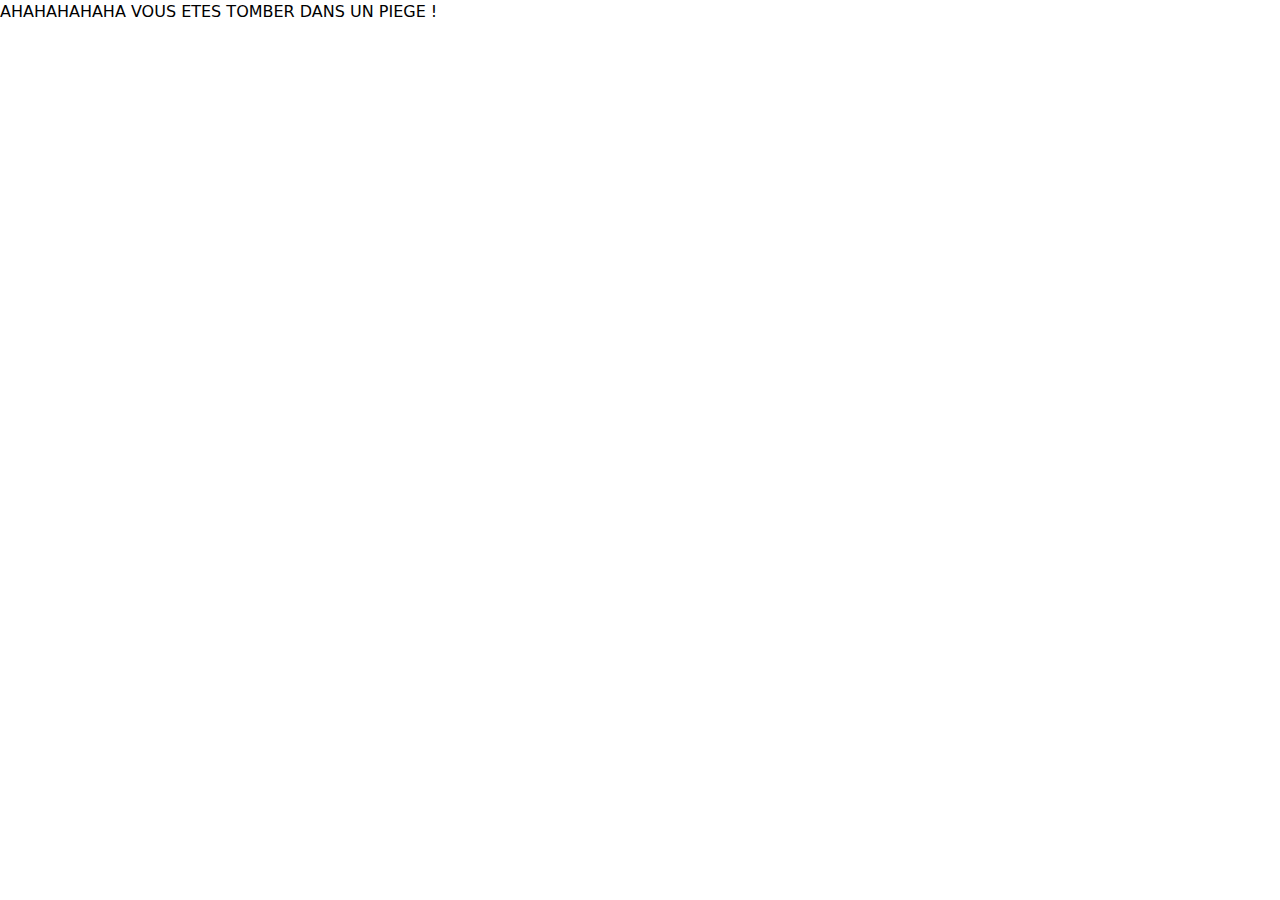
==== trap.html @ 4587296a "width modif and add trap page" ====
<html lang="en">
<head>
    <meta charset="UTF-8">
    <meta name="viewport" content="width=device-width, initial-scale=1.0">
    <link rel="stylesheet" href="src/output.css">
    <script src="main.js"></script>
    <title>C'est un piège ! </title>
</head>
<body>
    <div>
        <h1>AHAHAHAHAHA VOUS ETES TOMBER DANS UN PIEGE !</h1>
    </div>

    <div>
        <iframe width="560" height="315" 
        src="https://www.youtube.com/embed/xvFZjo5PgG0?autoplay=1" 
        frameborder="0" allow="autoplay; encrypted-media" allowfullscreen>
    </iframe>
    </div>
</body>
</html>
---- src/output.css ----
*, ::before, ::after {
  --tw-border-spacing-x: 0;
  --tw-border-spacing-y: 0;
  --tw-translate-x: 0;
  --tw-translate-y: 0;
  --tw-rotate: 0;
  --tw-skew-x: 0;
  --tw-skew-y: 0;
  --tw-scale-x: 1;
  --tw-scale-y: 1;
  --tw-pan-x:  ;
  --tw-pan-y:  ;
  --tw-pinch-zoom:  ;
  --tw-scroll-snap-strictness: proximity;
  --tw-gradient-from-position:  ;
  --tw-gradient-via-position:  ;
  --tw-gradient-to-position:  ;
  --tw-ordinal:  ;
  --tw-slashed-zero:  ;
  --tw-numeric-figure:  ;
  --tw-numeric-spacing:  ;
  --tw-numeric-fraction:  ;
  --tw-ring-inset:  ;
  --tw-ring-offset-width: 0px;
  --tw-ring-offset-color: #fff;
  --tw-ring-color: rgb(59 130 246 / 0.5);
  --tw-ring-offset-shadow: 0 0 #0000;
  --tw-ring-shadow: 0 0 #0000;
  --tw-shadow: 0 0 #0000;
  --tw-shadow-colored: 0 0 #0000;
  --tw-blur:  ;
  --tw-brightness:  ;
  --tw-contrast:  ;
  --tw-grayscale:  ;
  --tw-hue-rotate:  ;
  --tw-invert:  ;
  --tw-saturate:  ;
  --tw-sepia:  ;
  --tw-drop-shadow:  ;
  --tw-backdrop-blur:  ;
  --tw-backdrop-brightness:  ;
  --tw-backdrop-contrast:  ;
  --tw-backdrop-grayscale:  ;
  --tw-backdrop-hue-rotate:  ;
  --tw-backdrop-invert:  ;
  --tw-backdrop-opacity:  ;
  --tw-backdrop-saturate:  ;
  --tw-backdrop-sepia:  ;
  --tw-contain-size:  ;
  --tw-contain-layout:  ;
  --tw-contain-paint:  ;
  --tw-contain-style:  ;
}

::backdrop {
  --tw-border-spacing-x: 0;
  --tw-border-spacing-y: 0;
  --tw-translate-x: 0;
  --tw-translate-y: 0;
  --tw-rotate: 0;
  --tw-skew-x: 0;
  --tw-skew-y: 0;
  --tw-scale-x: 1;
  --tw-scale-y: 1;
  --tw-pan-x:  ;
  --tw-pan-y:  ;
  --tw-pinch-zoom:  ;
  --tw-scroll-snap-strictness: proximity;
  --tw-gradient-from-position:  ;
  --tw-gradient-via-position:  ;
  --tw-gradient-to-position:  ;
  --tw-ordinal:  ;
  --tw-slashed-zero:  ;
  --tw-numeric-figure:  ;
  --tw-numeric-spacing:  ;
  --tw-numeric-fraction:  ;
  --tw-ring-inset:  ;
  --tw-ring-offset-width: 0px;
  --tw-ring-offset-color: #fff;
  --tw-ring-color: rgb(59 130 246 / 0.5);
  --tw-ring-offset-shadow: 0 0 #0000;
  --tw-ring-shadow: 0 0 #0000;
  --tw-shadow: 0 0 #0000;
  --tw-shadow-colored: 0 0 #0000;
  --tw-blur:  ;
  --tw-brightness:  ;
  --tw-contrast:  ;
  --tw-grayscale:  ;
  --tw-hue-rotate:  ;
  --tw-invert:  ;
  --tw-saturate:  ;
  --tw-sepia:  ;
  --tw-drop-shadow:  ;
  --tw-backdrop-blur:  ;
  --tw-backdrop-brightness:  ;
  --tw-backdrop-contrast:  ;
  --tw-backdrop-grayscale:  ;
  --tw-backdrop-hue-rotate:  ;
  --tw-backdrop-invert:  ;
  --tw-backdrop-opacity:  ;
  --tw-backdrop-saturate:  ;
  --tw-backdrop-sepia:  ;
  --tw-contain-size:  ;
  --tw-contain-layout:  ;
  --tw-contain-paint:  ;
  --tw-contain-style:  ;
}

/*
! tailwindcss v3.4.14 | MIT License | https://tailwindcss.com
*/

/*
1. Prevent padding and border from affecting element width. (https://github.com/mozdevs/cssremedy/issues/4)
2. Allow adding a border to an element by just adding a border-width. (https://github.com/tailwindcss/tailwindcss/pull/116)
*/

*,
::before,
::after {
  box-sizing: border-box;
  /* 1 */
  border-width: 0;
  /* 2 */
  border-style: solid;
  /* 2 */
  border-color: #e5e7eb;
  /* 2 */
}

::before,
::after {
  --tw-content: '';
}

/*
1. Use a consistent sensible line-height in all browsers.
2. Prevent adjustments of font size after orientation changes in iOS.
3. Use a more readable tab size.
4. Use the user's configured `sans` font-family by default.
5. Use the user's configured `sans` font-feature-settings by default.
6. Use the user's configured `sans` font-variation-settings by default.
7. Disable tap highlights on iOS
*/

html,
:host {
  line-height: 1.5;
  /* 1 */
  -webkit-text-size-adjust: 100%;
  /* 2 */
  -moz-tab-size: 4;
  /* 3 */
  -o-tab-size: 4;
     tab-size: 4;
  /* 3 */
  font-family: ui-sans-serif, system-ui, sans-serif, "Apple Color Emoji", "Segoe UI Emoji", "Segoe UI Symbol", "Noto Color Emoji";
  /* 4 */
  font-feature-settings: normal;
  /* 5 */
  font-variation-settings: normal;
  /* 6 */
  -webkit-tap-highlight-color: transparent;
  /* 7 */
}

/*
1. Remove the margin in all browsers.
2. Inherit line-height from `html` so users can set them as a class directly on the `html` element.
*/

body {
  margin: 0;
  /* 1 */
  line-height: inherit;
  /* 2 */
}

/*
1. Add the correct height in Firefox.
2. Correct the inheritance of border color in Firefox. (https://bugzilla.mozilla.org/show_bug.cgi?id=190655)
3. Ensure horizontal rules are visible by default.
*/

hr {
  height: 0;
  /* 1 */
  color: inherit;
  /* 2 */
  border-top-width: 1px;
  /* 3 */
}

/*
Add the correct text decoration in Chrome, Edge, and Safari.
*/

abbr:where([title]) {
  -webkit-text-decoration: underline dotted;
          text-decoration: underline dotted;
}

/*
Remove the default font size and weight for headings.
*/

h1,
h2,
h3,
h4,
h5,
h6 {
  font-size: inherit;
  font-weight: inherit;
}

/*
Reset links to optimize for opt-in styling instead of opt-out.
*/

a {
  color: inherit;
  text-decoration: inherit;
}

/*
Add the correct font weight in Edge and Safari.
*/

b,
strong {
  font-weight: bolder;
}

/*
1. Use the user's configured `mono` font-family by default.
2. Use the user's configured `mono` font-feature-settings by default.
3. Use the user's configured `mono` font-variation-settings by default.
4. Correct the odd `em` font sizing in all browsers.
*/

code,
kbd,
samp,
pre {
  font-family: ui-monospace, SFMono-Regular, Menlo, Monaco, Consolas, "Liberation Mono", "Courier New", monospace;
  /* 1 */
  font-feature-settings: normal;
  /* 2 */
  font-variation-settings: normal;
  /* 3 */
  font-size: 1em;
  /* 4 */
}

/*
Add the correct font size in all browsers.
*/

small {
  font-size: 80%;
}

/*
Prevent `sub` and `sup` elements from affecting the line height in all browsers.
*/

sub,
sup {
  font-size: 75%;
  line-height: 0;
  position: relative;
  vertical-align: baseline;
}

sub {
  bottom: -0.25em;
}

sup {
  top: -0.5em;
}

/*
1. Remove text indentation from table contents in Chrome and Safari. (https://bugs.chromium.org/p/chromium/issues/detail?id=999088, https://bugs.webkit.org/show_bug.cgi?id=201297)
2. Correct table border color inheritance in all Chrome and Safari. (https://bugs.chromium.org/p/chromium/issues/detail?id=935729, https://bugs.webkit.org/show_bug.cgi?id=195016)
3. Remove gaps between table borders by default.
*/

table {
  text-indent: 0;
  /* 1 */
  border-color: inherit;
  /* 2 */
  border-collapse: collapse;
  /* 3 */
}

/*
1. Change the font styles in all browsers.
2. Remove the margin in Firefox and Safari.
3. Remove default padding in all browsers.
*/

button,
input,
optgroup,
select,
textarea {
  font-family: inherit;
  /* 1 */
  font-feature-settings: inherit;
  /* 1 */
  font-variation-settings: inherit;
  /* 1 */
  font-size: 100%;
  /* 1 */
  font-weight: inherit;
  /* 1 */
  line-height: inherit;
  /* 1 */
  letter-spacing: inherit;
  /* 1 */
  color: inherit;
  /* 1 */
  margin: 0;
  /* 2 */
  padding: 0;
  /* 3 */
}

/*
Remove the inheritance of text transform in Edge and Firefox.
*/

button,
select {
  text-transform: none;
}

/*
1. Correct the inability to style clickable types in iOS and Safari.
2. Remove default button styles.
*/

button,
input:where([type='button']),
input:where([type='reset']),
input:where([type='submit']) {
  -webkit-appearance: button;
  /* 1 */
  background-color: transparent;
  /* 2 */
  background-image: none;
  /* 2 */
}

/*
Use the modern Firefox focus style for all focusable elements.
*/

:-moz-focusring {
  outline: auto;
}

/*
Remove the additional `:invalid` styles in Firefox. (https://github.com/mozilla/gecko-dev/blob/2f9eacd9d3d995c937b4251a5557d95d494c9be1/layout/style/res/forms.css#L728-L737)
*/

:-moz-ui-invalid {
  box-shadow: none;
}

/*
Add the correct vertical alignment in Chrome and Firefox.
*/

progress {
  vertical-align: baseline;
}

/*
Correct the cursor style of increment and decrement buttons in Safari.
*/

::-webkit-inner-spin-button,
::-webkit-outer-spin-button {
  height: auto;
}

/*
1. Correct the odd appearance in Chrome and Safari.
2. Correct the outline style in Safari.
*/

[type='search'] {
  -webkit-appearance: textfield;
  /* 1 */
  outline-offset: -2px;
  /* 2 */
}

/*
Remove the inner padding in Chrome and Safari on macOS.
*/

::-webkit-search-decoration {
  -webkit-appearance: none;
}

/*
1. Correct the inability to style clickable types in iOS and Safari.
2. Change font properties to `inherit` in Safari.
*/

::-webkit-file-upload-button {
  -webkit-appearance: button;
  /* 1 */
  font: inherit;
  /* 2 */
}

/*
Add the correct display in Chrome and Safari.
*/

summary {
  display: list-item;
}

/*
Removes the default spacing and border for appropriate elements.
*/

blockquote,
dl,
dd,
h1,
h2,
h3,
h4,
h5,
h6,
hr,
figure,
p,
pre {
  margin: 0;
}

fieldset {
  margin: 0;
  padding: 0;
}

legend {
  padding: 0;
}

ol,
ul,
menu {
  list-style: none;
  margin: 0;
  padding: 0;
}

/*
Reset default styling for dialogs.
*/

dialog {
  padding: 0;
}

/*
Prevent resizing textareas horizontally by default.
*/

textarea {
  resize: vertical;
}

/*
1. Reset the default placeholder opacity in Firefox. (https://github.com/tailwindlabs/tailwindcss/issues/3300)
2. Set the default placeholder color to the user's configured gray 400 color.
*/

input::-moz-placeholder, textarea::-moz-placeholder {
  opacity: 1;
  /* 1 */
  color: #9ca3af;
  /* 2 */
}

input::placeholder,
textarea::placeholder {
  opacity: 1;
  /* 1 */
  color: #9ca3af;
  /* 2 */
}

/*
Set the default cursor for buttons.
*/

button,
[role="button"] {
  cursor: pointer;
}

/*
Make sure disabled buttons don't get the pointer cursor.
*/

:disabled {
  cursor: default;
}

/*
1. Make replaced elements `display: block` by default. (https://github.com/mozdevs/cssremedy/issues/14)
2. Add `vertical-align: middle` to align replaced elements more sensibly by default. (https://github.com/jensimmons/cssremedy/issues/14#issuecomment-634934210)
   This can trigger a poorly considered lint error in some tools but is included by design.
*/

img,
svg,
video,
canvas,
audio,
iframe,
embed,
object {
  display: block;
  /* 1 */
  vertical-align: middle;
  /* 2 */
}

/*
Constrain images and videos to the parent width and preserve their intrinsic aspect ratio. (https://github.com/mozdevs/cssremedy/issues/14)
*/

img,
video {
  max-width: 100%;
  height: auto;
}

/* Make elements with the HTML hidden attribute stay hidden by default */

[hidden]:where(:not([hidden="until-found"])) {
  display: none;
}

.float-right {
  float: right;
}

.float-left {
  float: left;
}

.m-3 {
  margin: 0.75rem;
}

.mb-5 {
  margin-bottom: 1.25rem;
}

.ml-10 {
  margin-left: 2.5rem;
}

.mr-5 {
  margin-right: 1.25rem;
}

.mt-10 {
  margin-top: 2.5rem;
}

.mt-6 {
  margin-top: 1.5rem;
}

.ml-6 {
  margin-left: 1.5rem;
}

.flex {
  display: flex;
}

.inline-flex {
  display: inline-flex;
}

.w-5 {
  width: 1.25rem;
}

.w-\[20\%\] {
  width: 20%;
}

.w-\[44\%\] {
  width: 44%;
}

.w-\[45\%\] {
  width: 45%;
}

.w-16 {
  width: 4rem;
}

.w-\[40\%\] {
  width: 40%;
}

.w-\[47\%\] {
  width: 47%;
}

.w-\[80\%\] {
  width: 80%;
}

.w-\[100\%\] {
  width: 100%;
}

.w-\[90\%\] {
  width: 90%;
}

.flex-wrap {
  flex-wrap: wrap;
}

.items-center {
  align-items: center;
}

.justify-center {
  justify-content: center;
}

.rounded-2xl {
  border-radius: 1rem;
}

.rounded-xl {
  border-radius: 0.75rem;
}

.rounded-t-2xl {
  border-top-left-radius: 1rem;
  border-top-right-radius: 1rem;
}

.border-2 {
  border-width: 2px;
}

.border-csb_yellow {
  --tw-border-opacity: 1;
  border-color: rgb(255 201 95 / var(--tw-border-opacity));
}

.bg-csb_blue {
  --tw-bg-opacity: 1;
  background-color: rgb(1 85 105 / var(--tw-bg-opacity));
}

.bg-csb_bordeaux {
  --tw-bg-opacity: 1;
  background-color: rgb(146 52 66 / var(--tw-bg-opacity));
}

.bg-csb_yellow {
  --tw-bg-opacity: 1;
  background-color: rgb(255 201 95 / var(--tw-bg-opacity));
}

.text-2xl {
  font-size: 1.5rem;
  line-height: 2rem;
}

.text-xl {
  font-size: 1.25rem;
  line-height: 1.75rem;
}

.font-bold {
  font-weight: 700;
}

.text-csb_yellow {
  --tw-text-opacity: 1;
  color: rgb(255 201 95 / var(--tw-text-opacity));
}

@media (min-width: 768px) {
  .md\:w-32 {
    width: 8rem;
  }
}
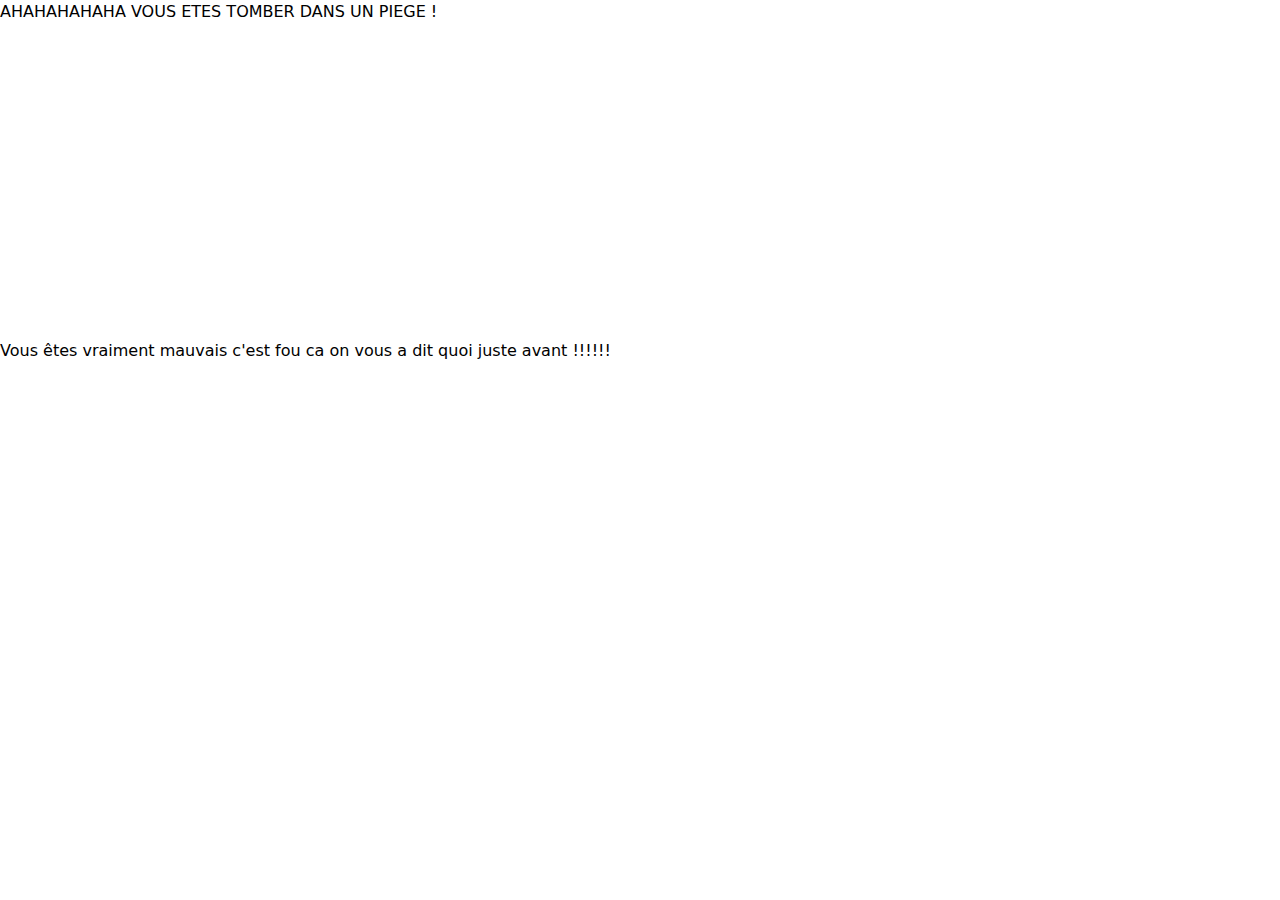
==== commit ecf1755b: "test d'une nouvelle page" ====
--- a/trap.html
+++ b/trap.html
@@ -17,5 +17,8 @@
         frameborder="0" allow="autoplay; encrypted-media" allowfullscreen>
     </iframe>
     </div>
+    <div>
+        <p>Vous êtes vraiment mauvais c'est fou ca on vous a dit quoi juste avant !!!!!!</p>
+    </div>
 </body>
 </html>--- a/src/output.css
+++ b/src/output.css
@@ -107,7 +107,7 @@
 }
 
 /*
-! tailwindcss v3.4.14 | MIT License | https://tailwindcss.com
+! tailwindcss v3.4.15 | MIT License | https://tailwindcss.com
 */
 
 /*
@@ -554,14 +554,6 @@
   display: none;
 }
 
-.float-right {
-  float: right;
-}
-
-.float-left {
-  float: left;
-}
-
 .m-3 {
   margin: 0.75rem;
 }
@@ -570,76 +562,32 @@
   margin-bottom: 1.25rem;
 }
 
-.ml-10 {
-  margin-left: 2.5rem;
+.ml-6 {
+  margin-left: 1.5rem;
 }
 
 .mr-5 {
   margin-right: 1.25rem;
 }
 
-.mt-10 {
-  margin-top: 2.5rem;
-}
-
 .mt-6 {
   margin-top: 1.5rem;
 }
 
-.ml-6 {
-  margin-left: 1.5rem;
-}
-
 .flex {
   display: flex;
 }
 
-.inline-flex {
-  display: inline-flex;
-}
-
 .w-5 {
   width: 1.25rem;
 }
 
-.w-\[20\%\] {
-  width: 20%;
-}
-
-.w-\[44\%\] {
-  width: 44%;
-}
-
-.w-\[45\%\] {
-  width: 45%;
-}
-
-.w-16 {
-  width: 4rem;
-}
-
-.w-\[40\%\] {
-  width: 40%;
-}
-
-.w-\[47\%\] {
-  width: 47%;
-}
-
-.w-\[80\%\] {
-  width: 80%;
-}
-
 .w-\[100\%\] {
   width: 100%;
 }
 
 .w-\[90\%\] {
   width: 90%;
-}
-
-.flex-wrap {
-  flex-wrap: wrap;
 }
 
 .items-center {
@@ -669,22 +617,22 @@
 
 .border-csb_yellow {
   --tw-border-opacity: 1;
-  border-color: rgb(255 201 95 / var(--tw-border-opacity));
+  border-color: rgb(255 201 95 / var(--tw-border-opacity, 1));
 }
 
 .bg-csb_blue {
   --tw-bg-opacity: 1;
-  background-color: rgb(1 85 105 / var(--tw-bg-opacity));
+  background-color: rgb(1 85 105 / var(--tw-bg-opacity, 1));
 }
 
 .bg-csb_bordeaux {
   --tw-bg-opacity: 1;
-  background-color: rgb(146 52 66 / var(--tw-bg-opacity));
+  background-color: rgb(146 52 66 / var(--tw-bg-opacity, 1));
 }
 
 .bg-csb_yellow {
   --tw-bg-opacity: 1;
-  background-color: rgb(255 201 95 / var(--tw-bg-opacity));
+  background-color: rgb(255 201 95 / var(--tw-bg-opacity, 1));
 }
 
 .text-2xl {
@@ -692,22 +640,16 @@
   line-height: 2rem;
 }
 
-.text-xl {
-  font-size: 1.25rem;
-  line-height: 1.75rem;
-}
-
 .font-bold {
   font-weight: 700;
 }
 
 .text-csb_yellow {
   --tw-text-opacity: 1;
-  color: rgb(255 201 95 / var(--tw-text-opacity));
-}
-
-@media (min-width: 768px) {
-  .md\:w-32 {
-    width: 8rem;
-  }
-}
+  color: rgb(255 201 95 / var(--tw-text-opacity, 1));
+}
+
+.text-white {
+  --tw-text-opacity: 1;
+  color: rgb(255 255 255 / var(--tw-text-opacity, 1));
+}
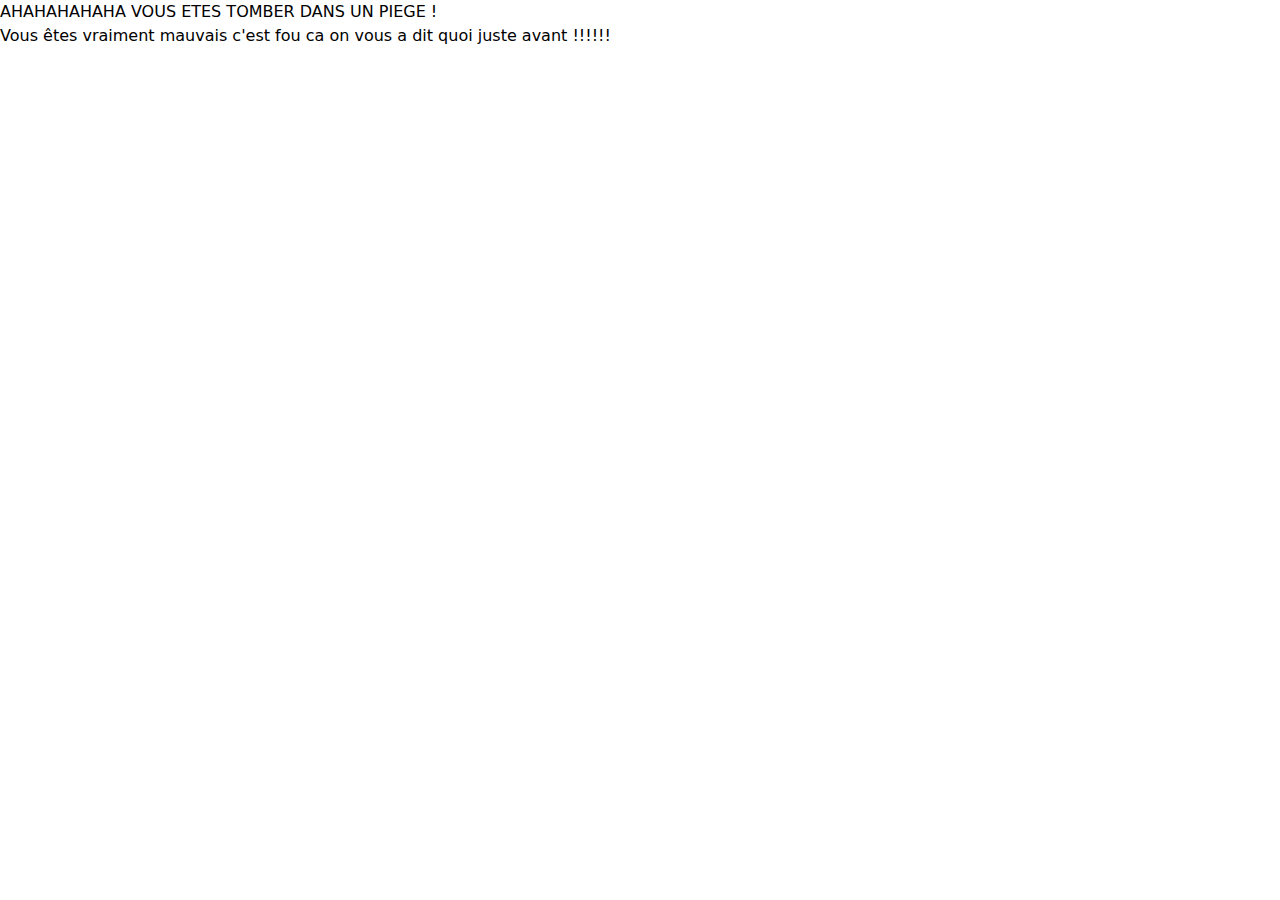
==== commit 62c5bfa1: "testttttttttt" ====
--- a/trap.html
+++ b/trap.html
@@ -10,12 +10,7 @@
     <div>
         <h1>AHAHAHAHAHA VOUS ETES TOMBER DANS UN PIEGE !</h1>
     </div>
-
-    <div>
-        <iframe width="560" height="315" 
-        src="https://www.youtube.com/embed/xvFZjo5PgG0?autoplay=1" 
-        frameborder="0" allow="autoplay; encrypted-media" allowfullscreen>
-    </iframe>
+    
     </div>
     <div>
         <p>Vous êtes vraiment mauvais c'est fou ca on vous a dit quoi juste avant !!!!!!</p>
--- a/src/output.css
+++ b/src/output.css
@@ -578,6 +578,10 @@
   display: flex;
 }
 
+.inline-flex {
+  display: inline-flex;
+}
+
 .w-5 {
   width: 1.25rem;
 }
